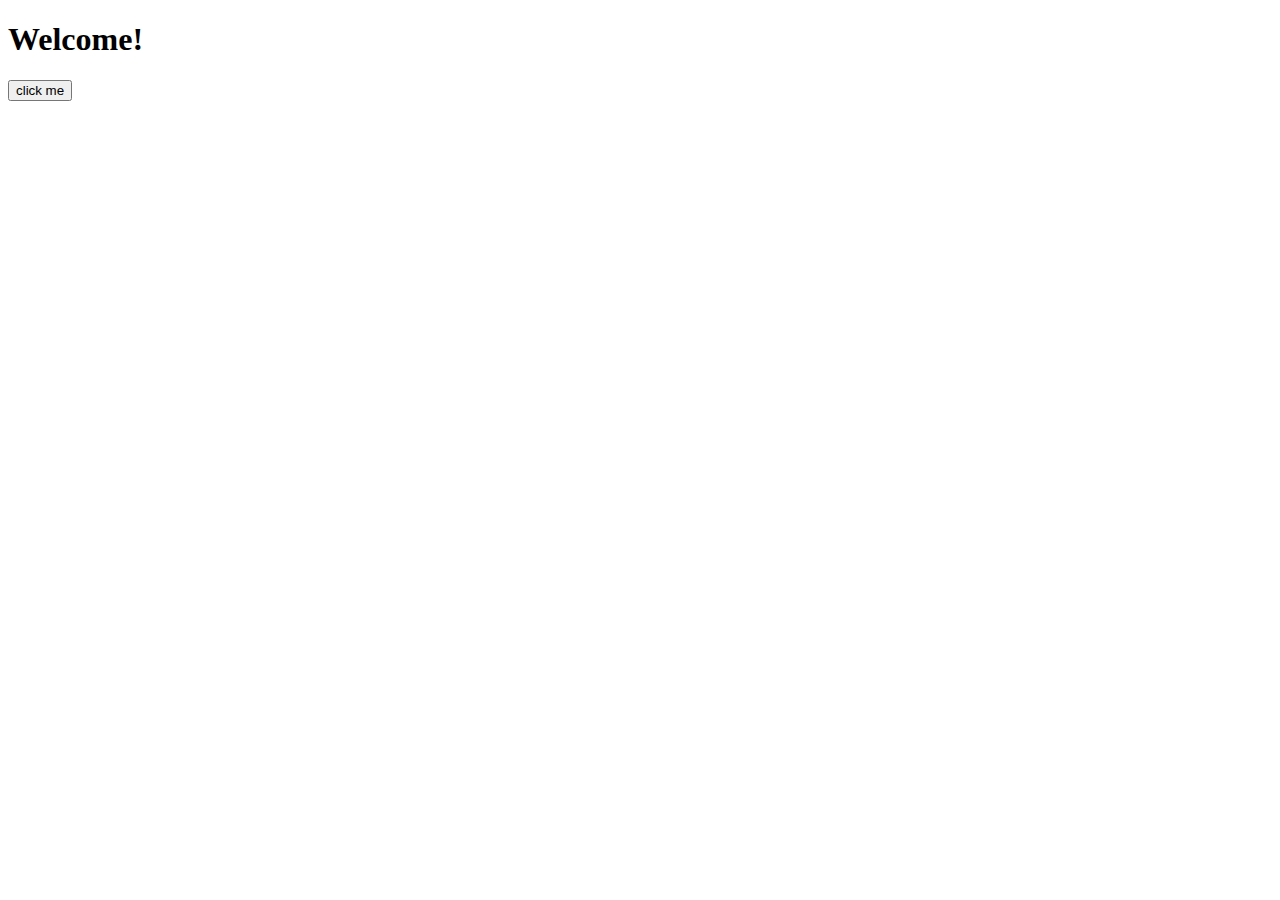
==== dashboard.html @ 56f29dca "google auth works but does not carry over to dashboard" ====
<!DOCTYPE html>
<html>
<head>
	<title>dashboard</title>
	<script src="https://cdn.firebase.com/js/client/2.4.0/firebase.js"></script>
	<script type="text/javascript" src="script.js"></script>
</head>
<body>
	<h1>Welcome!</h1>
	<button onclick="nameUpdate()">click me</button>
</body>
</html>
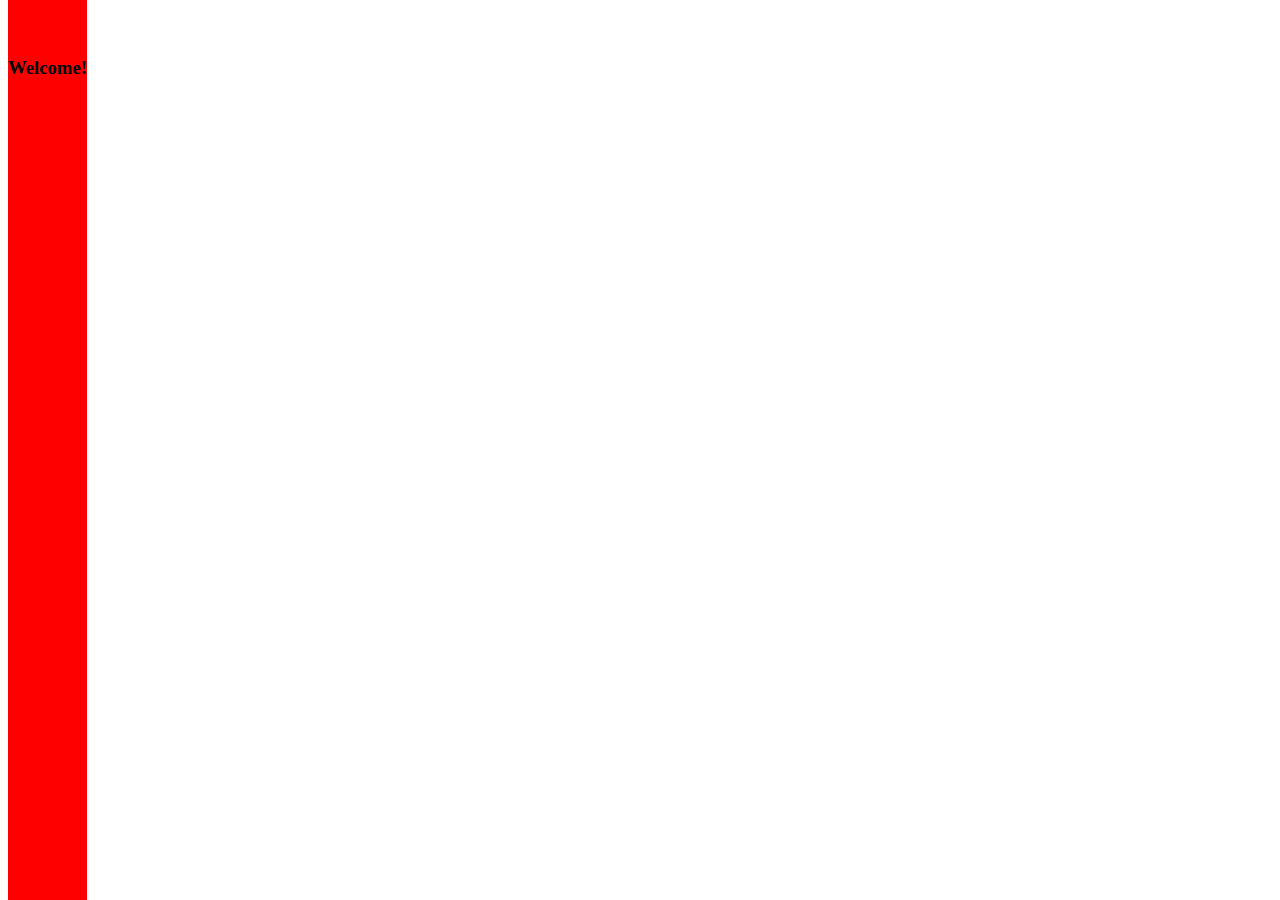
==== commit 57835ba0: "dashboard" ====
--- a/dashboard.html
+++ b/dashboard.html
@@ -3,10 +3,30 @@
 <head>
 	<title>dashboard</title>
 	<script src="https://cdn.firebase.com/js/client/2.4.0/firebase.js"></script>
+	<!-- Latest compiled and minified CSS -->
+<link rel="stylesheet" href="https://maxcdn.bootstrapcdn.com/bootstrap/3.3.6/css/bootstrap.min.css" integrity="sha384-1q8mTJOASx8j1Au+a5WDVnPi2lkFfwwEAa8hDDdjZlpLegxhjVME1fgjWPGmkzs7" crossorigin="anonymous">
+
+<!-- Optional theme -->
+<link rel="stylesheet" href="https://maxcdn.bootstrapcdn.com/bootstrap/3.3.6/css/bootstrap-theme.min.css" integrity="sha384-fLW2N01lMqjakBkx3l/M9EahuwpSfeNvV63J5ezn3uZzapT0u7EYsXMjQV+0En5r" crossorigin="anonymous">
+
+<!-- Latest compiled and minified JavaScript -->
+<script src="https://maxcdn.bootstrapcdn.com/bootstrap/3.3.6/js/bootstrap.min.js" integrity="sha384-0mSbJDEHialfmuBBQP6A4Qrprq5OVfW37PRR3j5ELqxss1yVqOtnepnHVP9aJ7xS" crossorigin="anonymous"></script>
 	<script type="text/javascript" src="script.js"></script>
 </head>
-<body>
-	<h1>Welcome!</h1>
-	<button onclick="nameUpdate()">click me</button>
+<body onload="loadFacebookAuthData()">
+	<div class="row">
+		<div class="col-md-3" style="background: red; top: 0; bottom: 0; display: block; position: fixed;">
+			<div class="container" style="padding-top: 20px;">
+				<div class="sideProfile" style="position: relative;">
+					<img src="" id="profilePic">
+					<h3 id="welcome">Welcome!</h3>	
+				</div>
+			</div>
+		</div>
+		<div class="col-md-9">
+			
+		</div>
+	</div>
+	
 </body>
 </html>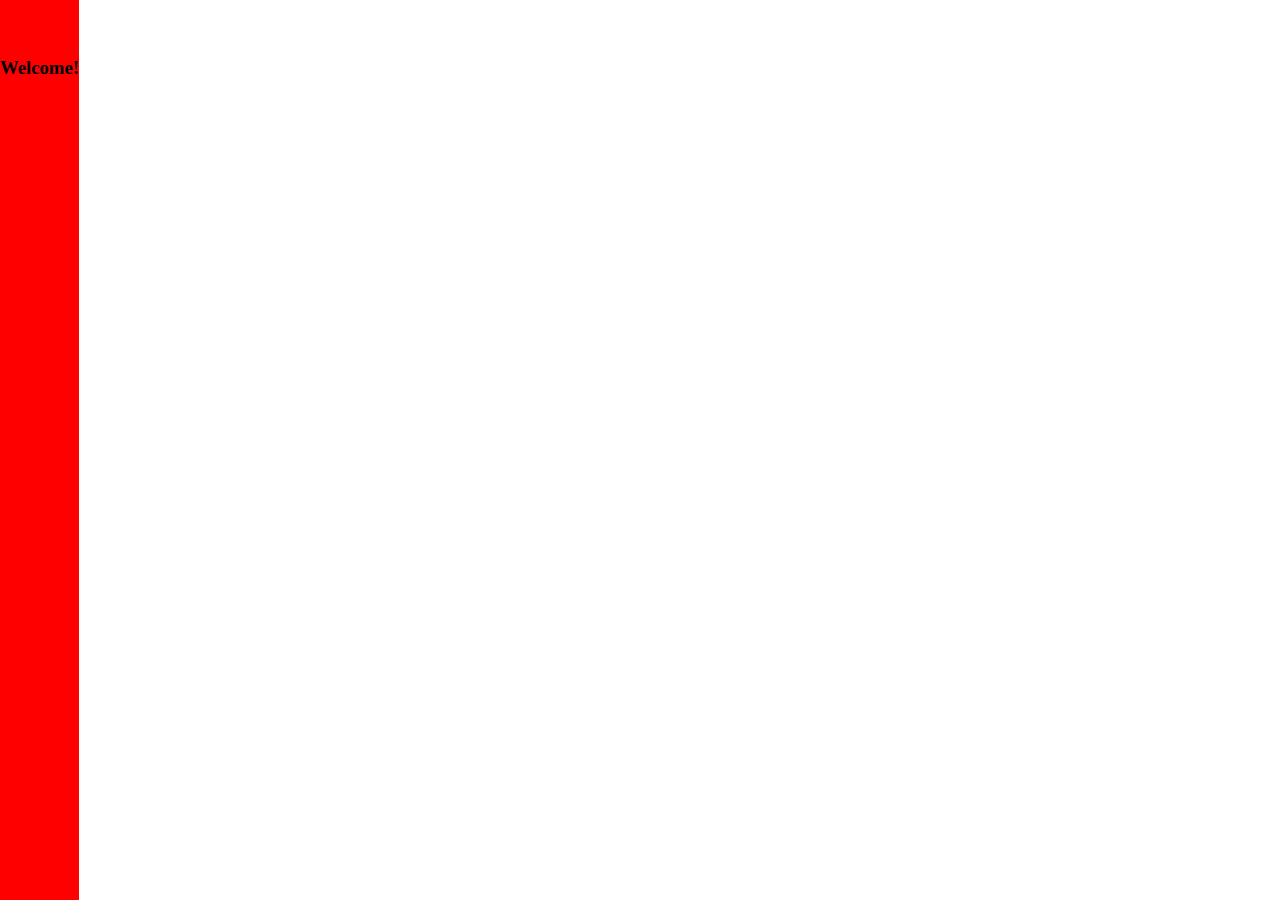
==== commit 3c1fa36c: "fixed position" ====
--- a/dashboard.html
+++ b/dashboard.html
@@ -3,30 +3,33 @@
 <head>
 	<title>dashboard</title>
 	<script src="https://cdn.firebase.com/js/client/2.4.0/firebase.js"></script>
-	<!-- Latest compiled and minified CSS -->
-<link rel="stylesheet" href="https://maxcdn.bootstrapcdn.com/bootstrap/3.3.6/css/bootstrap.min.css" integrity="sha384-1q8mTJOASx8j1Au+a5WDVnPi2lkFfwwEAa8hDDdjZlpLegxhjVME1fgjWPGmkzs7" crossorigin="anonymous">
+		<!-- Latest compiled and minified CSS -->
+		<link rel="stylesheet" href="https://maxcdn.bootstrapcdn.com/bootstrap/3.3.6/css/bootstrap.min.css" integrity="sha384-1q8mTJOASx8j1Au+a5WDVnPi2lkFfwwEAa8hDDdjZlpLegxhjVME1fgjWPGmkzs7" crossorigin="anonymous">
 
-<!-- Optional theme -->
-<link rel="stylesheet" href="https://maxcdn.bootstrapcdn.com/bootstrap/3.3.6/css/bootstrap-theme.min.css" integrity="sha384-fLW2N01lMqjakBkx3l/M9EahuwpSfeNvV63J5ezn3uZzapT0u7EYsXMjQV+0En5r" crossorigin="anonymous">
+		<!-- Optional theme -->
+		<link rel="stylesheet" href="https://maxcdn.bootstrapcdn.com/bootstrap/3.3.6/css/bootstrap-theme.min.css" integrity="sha384-fLW2N01lMqjakBkx3l/M9EahuwpSfeNvV63J5ezn3uZzapT0u7EYsXMjQV+0En5r" crossorigin="anonymous">
 
-<!-- Latest compiled and minified JavaScript -->
-<script src="https://maxcdn.bootstrapcdn.com/bootstrap/3.3.6/js/bootstrap.min.js" integrity="sha384-0mSbJDEHialfmuBBQP6A4Qrprq5OVfW37PRR3j5ELqxss1yVqOtnepnHVP9aJ7xS" crossorigin="anonymous"></script>
-	<script type="text/javascript" src="script.js"></script>
+		<!-- Latest compiled and minified JavaScript -->
+		<script type="text/javascript" src="script.js"></script>
+		<link rel="stylesheet" href="style.css">
 </head>
+
 <body onload="loadFacebookAuthData()">
-	<div class="row">
-		<div class="col-md-3" style="background: red; top: 0; bottom: 0; display: block; position: fixed;">
-			<div class="container" style="padding-top: 20px;">
-				<div class="sideProfile" style="position: relative;">
+	<div class='container'>
+		<div class="row">
+			<div class="col-md-3">
+				<div class="sideProfile">
 					<img src="" id="profilePic">
 					<h3 id="welcome">Welcome!</h3>	
 				</div>
 			</div>
-		</div>
-		<div class="col-md-9">
-			
+			<div class="col-md-9">
+			</div>
 		</div>
 	</div>
 	
+	<script src="https://maxcdn.bootstrapcdn.com/bootstrap/3.3.6/js/bootstrap.min.js" integrity="sha384-0mSbJDEHialfmuBBQP6A4Qrprq5OVfW37PRR3j5ELqxss1yVqOtnepnHVP9aJ7xS" crossorigin="anonymous"></script>
+	<script type="text/javascript" src="http://code.jquery.com/jquery-2.2.0.min.js"></script>
+	
 </body>
 </html>--- a/style.css
+++ b/style.css
@@ -0,0 +1,17 @@
+.sideProfile{
+	text-align: center;
+	padding-top: 20px;
+}
+
+.col-md-3{
+	background: red;
+	top: 0; 
+	bottom: 0; 
+	left: 0;
+	display: block;
+	position: fixed;
+}
+
+.container{
+
+}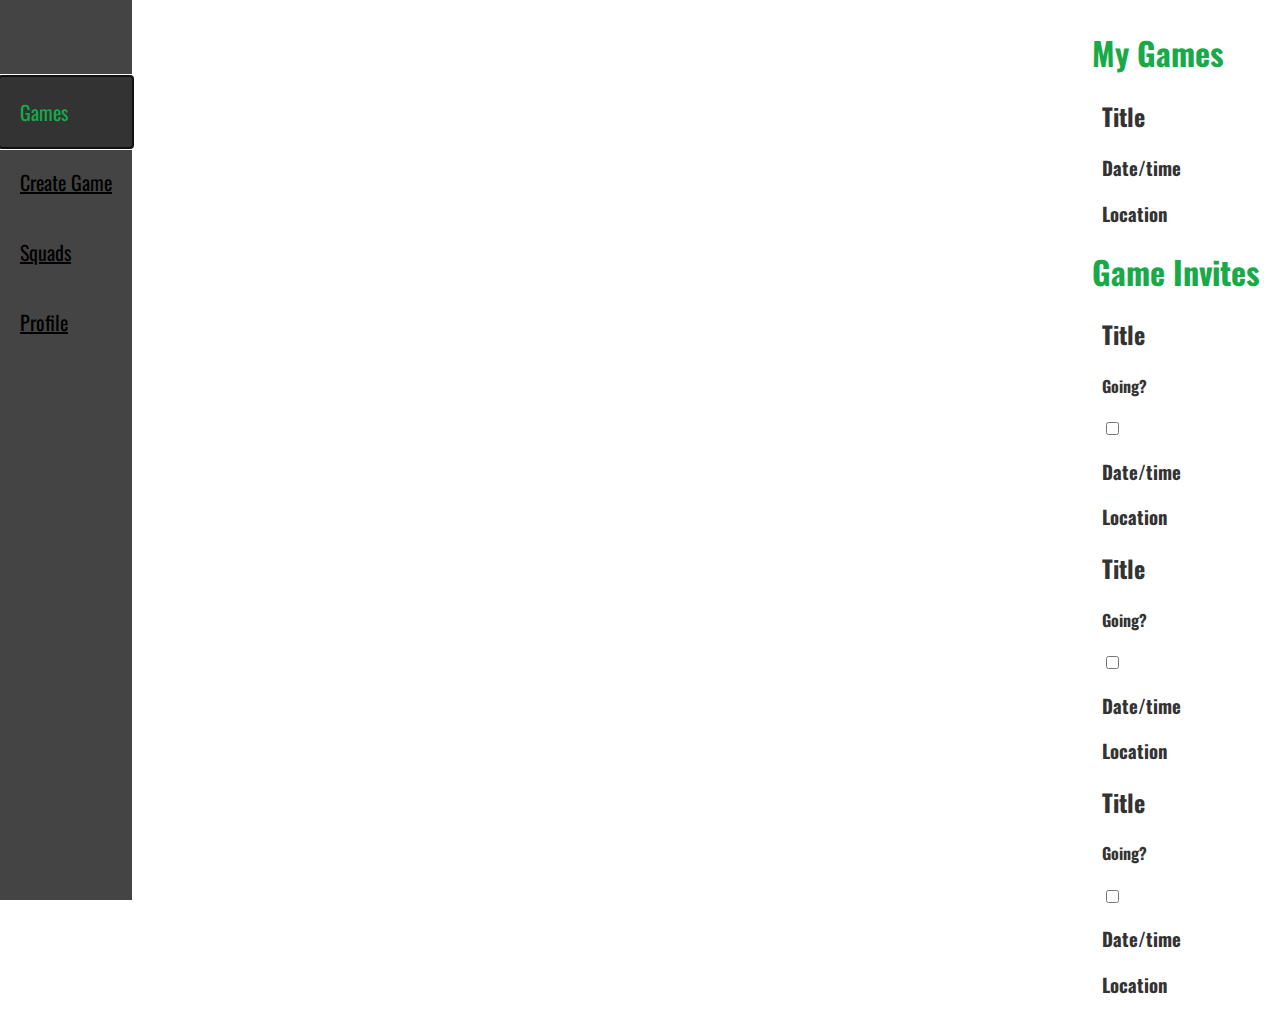
==== commit ef730b4b: "i changed...a lot" ====
--- a/dashboard.html
+++ b/dashboard.html
@@ -8,22 +8,80 @@
 
 		<!-- Optional theme -->
 		<link rel="stylesheet" href="https://maxcdn.bootstrapcdn.com/bootstrap/3.3.6/css/bootstrap-theme.min.css" integrity="sha384-fLW2N01lMqjakBkx3l/M9EahuwpSfeNvV63J5ezn3uZzapT0u7EYsXMjQV+0En5r" crossorigin="anonymous">
-
+		<script type="text/javascript" src="https://ajax.googleapis.com/ajax/libs/jquery/2.2.0/jquery.min.js"></script>
 		<!-- Latest compiled and minified JavaScript -->
 		<script type="text/javascript" src="script.js"></script>
+		<script type="text/javascript" src="navigation.js"></script>
 		<link rel="stylesheet" href="style.css">
+		<link href='https://fonts.googleapis.com/css?family=Oswald:400,300,700' rel='stylesheet' type='text/css'>
 </head>
 
 <body onload="loadFacebookAuthData()">
 	<div class='container'>
 		<div class="row">
-			<div class="col-md-3">
+			<div class="col-md-3 menu">
 				<div class="sideProfile">
 					<img src="" id="profilePic">
-					<h3 id="welcome">Welcome!</h3>	
+					<h3 id="welcome"></h3>	
 				</div>
+
+				
+				<div class="sideMenu">
+					<a href="#" class="games">Games</a>
+					<a href="#" class="createGame">Create Game</a>
+					<a href="#" class="squads">Squads</a>
+					<a href="#" class="profile">Profile</a>
+				</div>
+				
 			</div>
-			<div class="col-md-9">
+			<div class="col-md-9 content">
+				<div id="games">
+					<div class="dashContent">
+						<h1>My Games</h1>
+						<div class="game">
+							<h2>Title</h2>
+							<h3>Date/time</h3>
+							<h3>Location</h3>	
+						</div>
+						<h1>Game Invites</h1>
+						<div class="game">
+							<h2>Title</h2>
+							<div class="acceptCheckbox pull-right">
+								<h4>Going?</h4>
+								<input type="checkbox"></input>
+							</div>
+							<h3>Date/time</h3>
+							<h3>Location</h3>	
+						</div>
+						<div class="game">
+							<h2>Title</h2>
+							<div class="acceptCheckbox pull-right">
+								<h4>Going?</h4>
+								<input type="checkbox"></input>
+							</div>
+							<h3>Date/time</h3>
+							<h3>Location</h3>	
+						</div>
+						<div class="game">
+							<h2>Title</h2>
+							<div class="acceptCheckbox pull-right">
+								<h4>Going?</h4>
+								<input type="checkbox"></input>
+							</div>
+							<h3>Date/time</h3>
+							<h3>Location</h3>	
+						</div>
+					</div>
+				</div>
+				<div id="createGame">
+					<div class="dashContent"></div>
+				</div>
+				<div id="squads">
+					<div class="dashContent"></div>
+				</div>
+				<div id="profile">
+					<div class="dashContent"></div>
+				</div>
 			</div>
 		</div>
 	</div>
--- a/style.css
+++ b/style.css
@@ -1,17 +1,76 @@
+h1, h2, h3, h4, h5, h6, a {
+	color: #18A949;
+	font-family: 'Oswald', sans-serif; 
+}
+
+.content h2, h3, h4, h5, h6, a {
+	color: #333333;
+	font-family: 'Oswald', sans-serif; 
+}
+
+.menu h3 {
+	color: #18A949;
+}
+
 .sideProfile{
 	text-align: center;
 	padding-top: 20px;
 }
 
-.col-md-3{
-	background: red;
+.menu{
+	background: #444444;
 	top: 0; 
 	bottom: 0; 
 	left: 0;
 	display: block;
 	position: fixed;
+	padding-left: 0;
+	padding-right: 0;
 }
 
-.container{
+#profilePic {
+	border-radius: 50%;
+	-webkit-filter: grayscale(1);
 
-}+}
+.sideMenu {
+	padding-top: 20px;
+}
+
+.sideMenu a{
+	color: black;
+	padding:20px;
+	display: block;
+	font-size: 20px;
+
+}
+
+.sideMenu a:hover{
+	color: #18A949;
+	background-color: #333333;
+	text-decoration: none;
+}
+
+.sideMenu a:focus{
+	color: #18A949;
+	background-color: #333333;
+	text-decoration: none;
+}
+
+.content {
+	display: block;
+	position: absolute;
+	right: 0;
+	padding-left: 0;
+}
+
+.dashContent {
+	margin-right: 100px;
+	margin: 20px;
+
+}
+
+.game {
+	margin: 10px;
+	
+}
